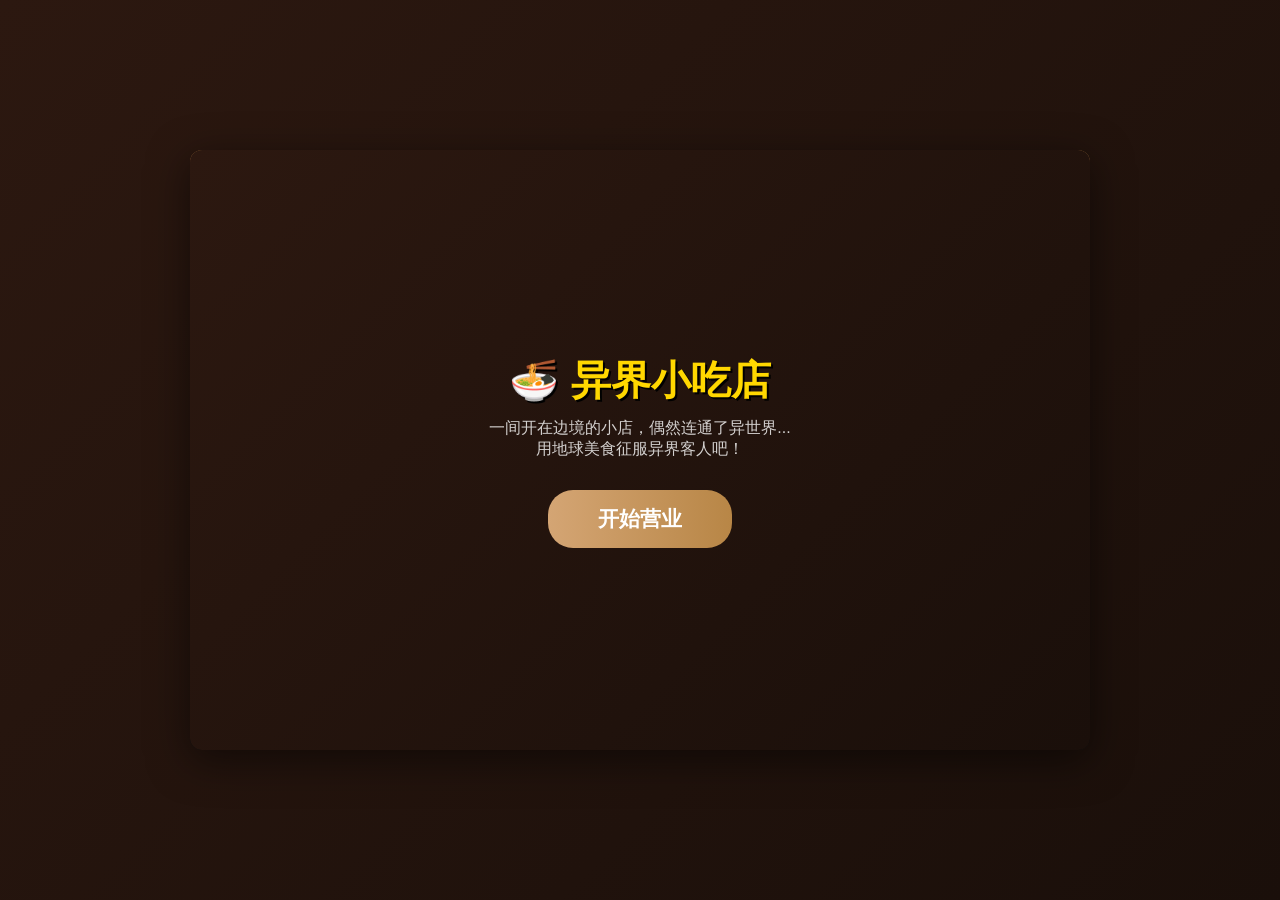
==== cafe-another-world/index.html @ bc0fe4de "Add new game: cafe-another-world - 异界小吃店 美食经营gal" ====
<!DOCTYPE html>
<html lang="zh-CN">
<head>
    <meta charset="UTF-8">
    <meta name="viewport" content="width=device-width, initial-scale=1.0">
    <title>异界小吃店 - 美食经营gal</title>
    <style>
        * {
            margin: 0;
            padding: 0;
            box-sizing: border-box;
        }

        body {
            font-family: -apple-system, BlinkMacSystemFont, 'Segoe UI', Roboto, 'Helvetica Neue', Arial, sans-serif;
            background: linear-gradient(135deg, #2c1810 0%, #1a0f0a 100%);
            min-height: 100vh;
            color: #fff;
            display: flex;
            justify-content: center;
            align-items: center;
            padding: 10px;
        }

        .game-container {
            width: 100%;
            max-width: 900px;
            height: 600px;
            background: #1e1e1e;
            border-radius: 12px;
            overflow: hidden;
            display: flex;
            flex-direction: column;
            position: relative;
            box-shadow: 0 10px 40px rgba(0, 0, 0, 0.5);
        }

        @media (max-width: 600px) {
            .game-container {
                height: 90vh;
            }
        }

        /* 背景场景 */
        .scene {
            flex: 1;
            position: relative;
            background: linear-gradient(to bottom, #8b5a2b 0%, #a06640 100%);
            overflow: hidden;
        }

        .bg-image {
            width: 100%;
            height: 100%;
            background-image: url('data:image/svg+xml,<svg xmlns="http://www.w3.org/2000/svg" width="400" height="300" viewBox="0 0 400 300"><rect fill="%238b5a2b" width="400" height="300"/><rect fill="%237a4a22" y="250" width="400" height="50"/><circle fill="%23654321" cx="100" cy="80" r="30"/><circle fill="%23654321" cx="250" cy="120" r="45"/><circle fill="%23654321" cx="350" cy="60" r="25"/></svg>');
            background-size: cover;
            opacity: 0.3;
        }

        /* 角色立绘 */
        .character {
            position: absolute;
            bottom: 0;
            width: 200px;
            height: 280px;
            display: flex;
            justify-content: center;
            align-items: flex-end;
        }

        .character.left {
            left: 20px;
        }

        .character.right {
            right: 20px;
        }

        .character-avatar {
            width: 160px;
            height: 240px;
            border-radius: 10px;
            background: rgba(0, 0, 0, 0.3);
            display: flex;
            justify-content: center;
            align-items: center;
            font-size: 80px;
            border: 3px solid rgba(255, 255, 255, 0.2);
        }

        .character-nameplate {
            position: absolute;
            top: -25px;
            background: rgba(0, 0, 0, 0.7);
            padding: 4px 12px;
            border-radius: 12px;
            font-weight: bold;
            border: 1px solid rgba(255, 255, 255, 0.3);
        }

        .character-affinity {
            position: absolute;
            bottom: -25px;
            width: 100%;
            height: 8px;
            background: rgba(0, 0, 0, 0.5);
            border-radius: 4px;
            overflow: hidden;
        }

        .affinity-fill {
            height: 100%;
            background: linear-gradient(90deg, #ff6b9d 0%, #c44569 100%);
            transition: width 0.5s;
        }

        /* 对话框 */
        .dialog-box {
            height: 180px;
            background: rgba(0, 0, 0, 0.85);
            padding: 15px;
            border-top: 2px solid #d4a574;
        }

        .speaker-name {
            font-size: 1rem;
            font-weight: bold;
            color: #ffd700;
            margin-bottom: 8px;
        }

        .dialog-text {
            font-size: 1.1rem;
            line-height: 1.6;
            min-height: 80px;
        }

        /* 选项按钮 */
        .choices {
            margin-top: 10px;
            display: flex;
            flex-direction: column;
            gap: 8px;
        }

        .choice-btn {
            background: rgba(212, 165, 116, 0.2);
            border: 1px solid #d4a574;
            color: #fff;
            padding: 8px 12px;
            border-radius: 6px;
            cursor: pointer;
            text-align: left;
            font-size: 0.95rem;
            transition: all 0.2s;
        }

        .choice-btn:hover {
            background: rgba(212, 165, 116, 0.4);
            border-color: #ffd700;
        }

        /* 底部状态栏 */
        .status-bar {
            height: 50px;
            background: rgba(0, 0, 0, 0.9);
            display: flex;
            align-items: center;
            justify-content: space-around;
            border-top: 1px solid #d4a574;
        }

        .status-item {
            text-align: center;
        }

        .status-label {
            font-size: 0.7rem;
            opacity: 0.7;
        }

        .status-value {
            font-size: 1.1rem;
            font-weight: bold;
            color: #ffd700;
        }

        /* 开始界面 */
        .start-screen {
            position: absolute;
            top: 0;
            left: 0;
            width: 100%;
            height: 100%;
            background: linear-gradient(135deg, #2c1810 0%, #1a0f0a 100%);
            display: flex;
            flex-direction: column;
            justify-content: center;
            align-items: center;
            z-index: 100;
        }

        .start-screen h1 {
            font-size: 2.5rem;
            margin-bottom: 10px;
            color: #ffd700;
            text-shadow: 2px 2px 0 #000;
        }

        .start-screen p {
            margin-bottom: 30px;
            opacity: 0.8;
            text-align: center;
            padding: 0 20px;
        }

        .start-btn {
            padding: 15px 50px;
            font-size: 1.3rem;
            background: linear-gradient(90deg, #d4a574 0%, #b88646 100%);
            border: none;
            border-radius: 25px;
            color: #fff;
            cursor: pointer;
            font-weight: bold;
        }

        .start-btn:hover {
            transform: scale(1.05);
        }

        /* 烹饪界面 */
        .cooking-modal {
            display: none;
            position: absolute;
            top: 0;
            left: 0;
            width: 100%;
            height: 100%;
            background: rgba(0, 0, 0, 0.9);
            z-index: 50;
            padding: 20px;
        }

        .cooking-modal.show {
            display: block;
        }

        .cooking-modal h3 {
            text-align: center;
            margin-bottom: 15px;
            color: #ffd700;
        }

        .menu-list {
            display: grid;
            grid-template-columns: repeat(auto-fill, minmax(200px, 1fr));
            gap: 10px;
            max-height: 400px;
            overflow-y: auto;
        }

        .menu-item {
            background: rgba(255, 255, 255, 0.1);
            border: 1px solid #d4a574;
            border-radius: 8px;
            padding: 10px;
            cursor: pointer;
        }

        .menu-item:hover {
            background: rgba(255, 255, 255, 0.2);
        }

        .menu-item.locked {
            opacity: 0.4;
            cursor: not-allowed;
        }

        .menu-name {
            font-weight: bold;
            color: #ffd700;
            margin-bottom: 3px;
        }

        .menu-price {
            font-size: 0.8rem;
            opacity: 0.7;
        }

        .close-cooking {
            display: block;
            margin: 15px auto 0;
            padding: 10px 30px;
            background: #666;
            border: none;
            color: white;
            border-radius: 6px;
            cursor: pointer;
        }

        /* 营业界面按钮 */
        .action-buttons {
            position: absolute;
            top: 10px;
            right: 10px;
            display: flex;
            gap: 10px;
        }

        .action-btn {
            padding: 8px 16px;
            background: rgba(0, 0, 0, 0.6);
            border: 1px solid #ffd700;
            color: #ffd700;
            border-radius: 6px;
            cursor: pointer;
        }

        .action-btn:hover {
            background: rgba(255, 215, 0, 0.2);
        }
    </style>
</head>
<body>
    <div class="game-container">
        <div class="scene">
            <div class="bg-image"></div>

            <div class="action-buttons">
                <button class="action-btn" onclick="game.openCooking()">📜 菜谱</button>
            </div>

            <div id="character-left" class="character left">
                <div class="character-nameplate" id="left-name"></div>
                <div class="character-avatar" id="left-avatar"></div>
                <div class="character-affinity">
                    <div class="affinity-fill" id="left-affinity"></div>
                </div>
            </div>

            <div id="character-right" class="character right">
                <div class="character-nameplate" id="right-name"></div>
                <div class="character-avatar" id="right-avatar"></div>
                <div class="character-affinity">
                    <div class="affinity-fill" id="right-affinity"></div>
                </div>
            </div>
        </div>

        <div class="dialog-box">
            <div class="speaker-name" id="speaker-name"></div>
            <div class="dialog-text" id="dialog-text"></div>
            <div class="choices" id="choices"></div>
        </div>

        <div class="status-bar">
            <div class="status-item">
                <div class="status-label">金币</div>
                <div class="status-value" id="money">0</div>
            </div>
            <div class="status-item">
                <div class="status-label">声望</div>
                <div class="status-value" id="reputation">0</div>
            </div>
            <div class="status-item">
                <div class="status-label">已解锁菜谱</div>
                <div class="status-value" id="unlocked-recipes">1</div>
            </div>
        </div>

        <!-- 开始界面 -->
        <div id="start-screen" class="start-screen">
            <h1>🍜 异界小吃店</h1>
            <p>一间开在边境的小店，偶然连通了异世界...<br>用地球美食征服异界客人吧！</p>
            <button class="start-btn" onclick="game.startGame()">开始营业</button>
        </div>

        <!-- 选择菜谱弹窗 -->
        <div id="cooking-modal" class="cooking-modal">
            <h3>📜 今天做点什么菜？</h3>
            <div id="menu-list" class="menu-list"></div>
            <button class="close-cooking" onclick="game.closeCooking()">关闭</button>
        </div>
    </div>

    <script src="data.js"></script>
    <script src="game.js"></script>
</body>
</html>
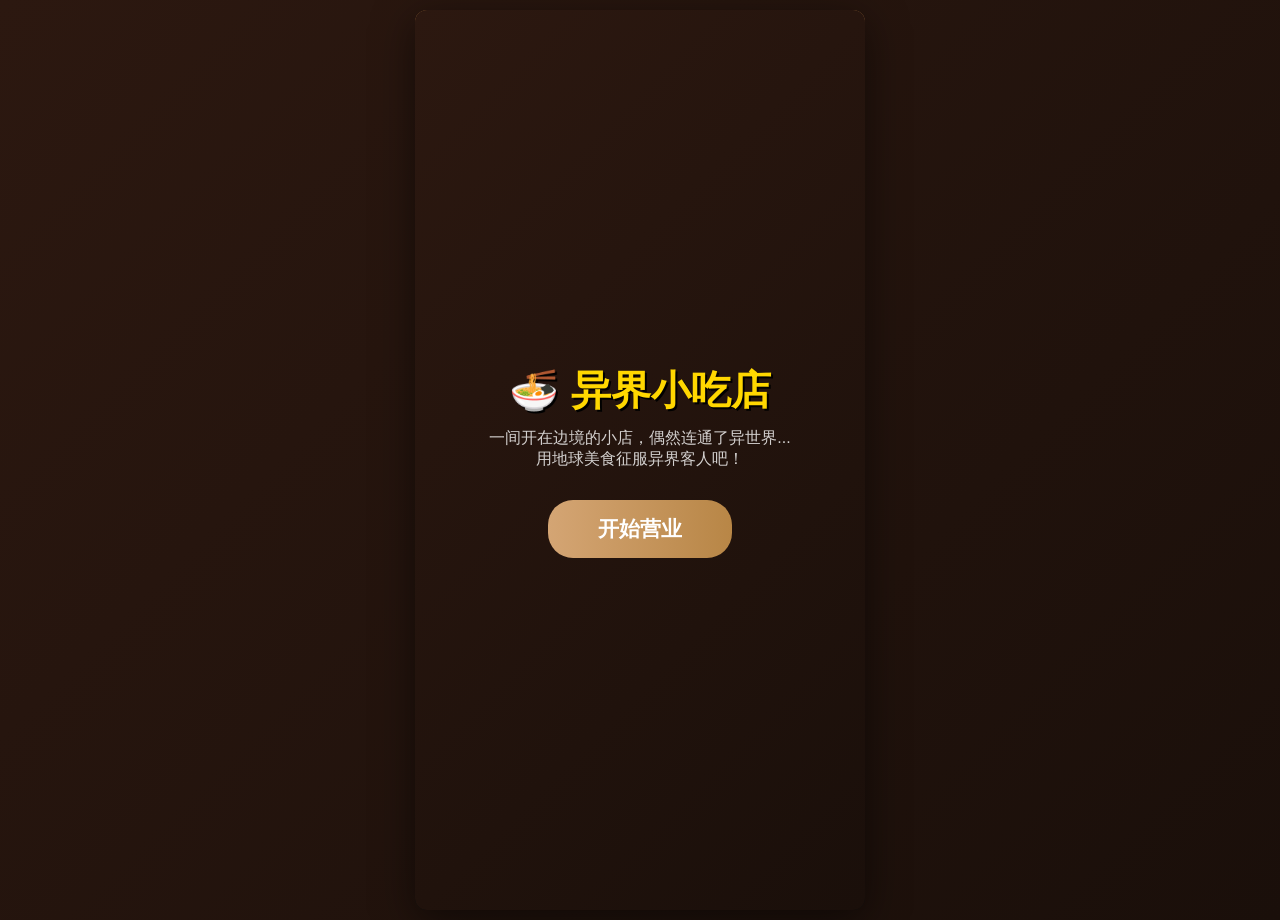
==== commit d4913431: "ui: 调整为手机竖屏比例，修复选项与状态栏重叠问题" ====
--- a/cafe-another-world/index.html
+++ b/cafe-another-world/index.html
@@ -24,8 +24,9 @@
 
         .game-container {
             width: 100%;
-            max-width: 900px;
-            height: 600px;
+            max-width: 450px;
+            height: 100vh;
+            max-height: 100vw;
             background: #1e1e1e;
             border-radius: 12px;
             overflow: hidden;
@@ -37,13 +38,16 @@
 
         @media (max-width: 600px) {
             .game-container {
-                height: 90vh;
+                height: 100vh;
+                max-height: 100vh;
+                border-radius: 0;
             }
         }
 
         /* 背景场景 */
         .scene {
             flex: 1;
+            min-height: 50%;
             position: relative;
             background: linear-gradient(to bottom, #8b5a2b 0%, #a06640 100%);
             overflow: hidden;
@@ -61,8 +65,11 @@
         .character {
             position: absolute;
             bottom: 0;
-            width: 200px;
-            height: 280px;
+            width: 40%;
+            min-width: 140px;
+            max-width: 180px;
+            height: 60%;
+            max-height: 70%;
             display: flex;
             justify-content: center;
             align-items: flex-end;
@@ -77,14 +84,14 @@
         }
 
         .character-avatar {
-            width: 160px;
-            height: 240px;
+            width: 90%;
+            height: 85%;
             border-radius: 10px;
             background: rgba(0, 0, 0, 0.3);
             display: flex;
             justify-content: center;
             align-items: center;
-            font-size: 80px;
+            font-size: 60px;
             border: 3px solid rgba(255, 255, 255, 0.2);
         }
 
@@ -116,31 +123,38 @@
 
         /* 对话框 */
         .dialog-box {
-            height: 180px;
+            flex: 0 0 auto;
+            max-height: 40%;
             background: rgba(0, 0, 0, 0.85);
-            padding: 15px;
+            padding: 12px 15px;
             border-top: 2px solid #d4a574;
+            display: flex;
+            flex-direction: column;
         }
 
         .speaker-name {
             font-size: 1rem;
             font-weight: bold;
             color: #ffd700;
+            margin-bottom: 6px;
+            flex: 0 0 auto;
+        }
+
+        .dialog-text {
+            font-size: 1.05rem;
+            line-height: 1.5;
+            flex: 0 0 auto;
             margin-bottom: 8px;
         }
 
-        .dialog-text {
-            font-size: 1.1rem;
-            line-height: 1.6;
-            min-height: 80px;
-        }
-
-        /* 选项按钮 */
+        /* 选项按钮 - 超出可滚动 */
         .choices {
-            margin-top: 10px;
+            flex: 1;
             display: flex;
             flex-direction: column;
-            gap: 8px;
+            gap: 6px;
+            overflow-y: auto;
+            padding-right: 5px;
         }
 
         .choice-btn {
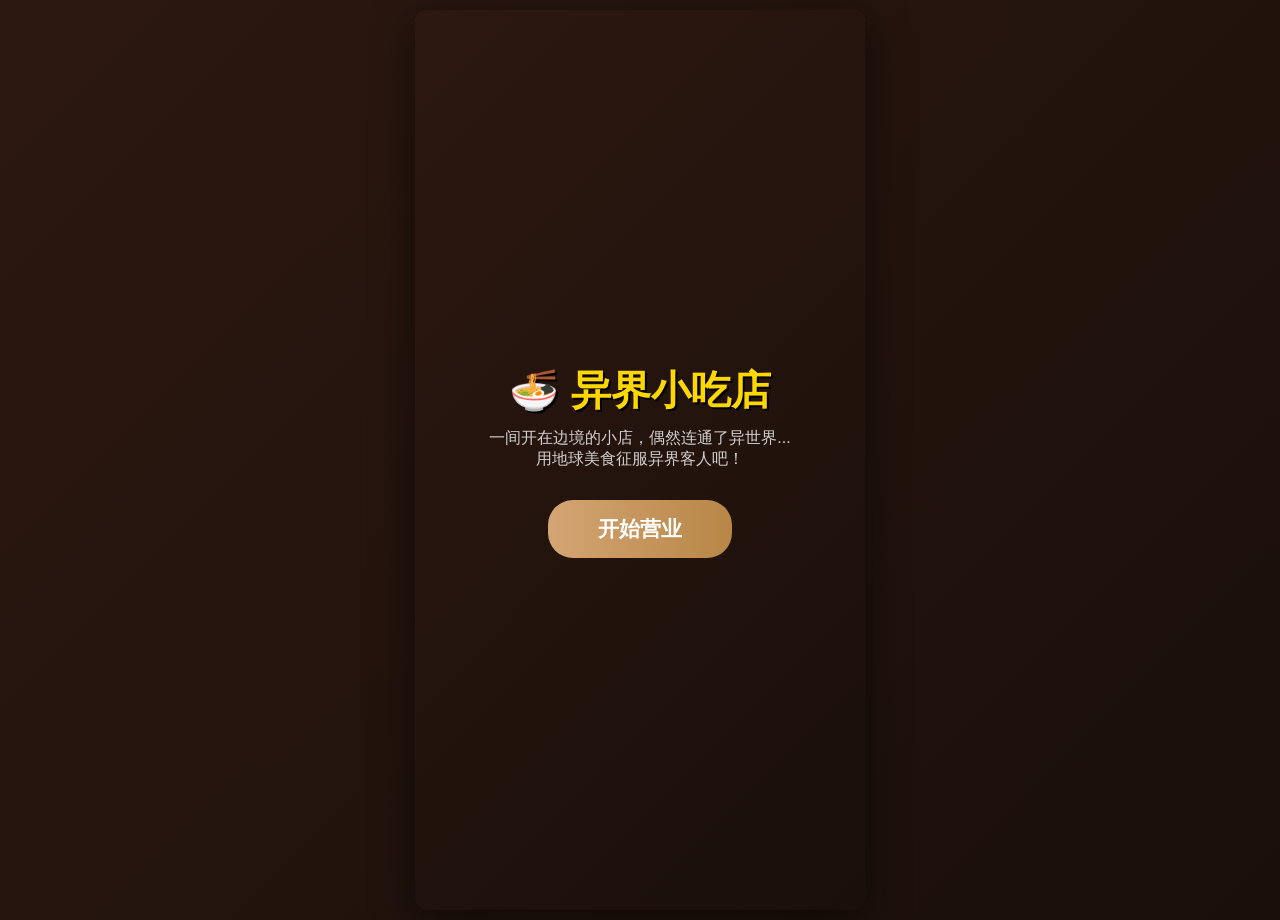
==== commit 11a2420b: "ui: 优化木质纹理背景 + 增大手机字体 + 添加属性变化浮动飘字效果 - 版本 1.2.0" ====
--- a/cafe-another-world/index.html
+++ b/cafe-another-world/index.html
@@ -44,21 +44,23 @@
             }
         }
 
-        /* 背景场景 */
+        /* 背景场景 - 异世界小吃店木质厨房 */
         .scene {
             flex: 1;
             min-height: 50%;
             position: relative;
-            background: linear-gradient(to bottom, #8b5a2b 0%, #a06640 100%);
+            background: linear-gradient(135deg, #2c1810 0%, #3d2b1f 100%);
             overflow: hidden;
         }
 
         .bg-image {
             width: 100%;
             height: 100%;
-            background-image: url('data:image/svg+xml,<svg xmlns="http://www.w3.org/2000/svg" width="400" height="300" viewBox="0 0 400 300"><rect fill="%238b5a2b" width="400" height="300"/><rect fill="%237a4a22" y="250" width="400" height="50"/><circle fill="%23654321" cx="100" cy="80" r="30"/><circle fill="%23654321" cx="250" cy="120" r="45"/><circle fill="%23654321" cx="350" cy="60" r="25"/></svg>');
+            background-image: 
+                linear-gradient(rgba(44, 24, 16, 0.7), rgba(44, 24, 16, 0.8)),
+                url('data:image/svg+xml,<svg xmlns="http://www.w3.org/2000/svg" width="400" height="500" viewBox="0 0 400 500"><defs><pattern id="wood" patternUnits="userSpaceOnUse" width="100" height="20"><rect width="100" height="20" fill="%235d4037"/><path d="M0 10 L100 10" stroke="%234a3020" stroke-width="2" opacity="0.5"/></pattern></defs><rect width="400" height="500" fill="url(%23wood)"/></svg>');
             background-size: cover;
-            opacity: 0.3;
+            opacity: 0.5;
         }
 
         /* 角色立绘 */
@@ -142,9 +144,19 @@
 
         .dialog-text {
             font-size: 1.05rem;
-            line-height: 1.5;
+            line-height: 1.6;
             flex: 0 0 auto;
             margin-bottom: 8px;
+        }
+
+        @media (max-width: 600px) {
+            .dialog-text {
+                font-size: 1.15rem;
+            }
+            .choice-btn {
+                font-size: 1.05rem;
+                padding: 10px 12px;
+            }
         }
 
         /* 选项按钮 - 超出可滚动 */
